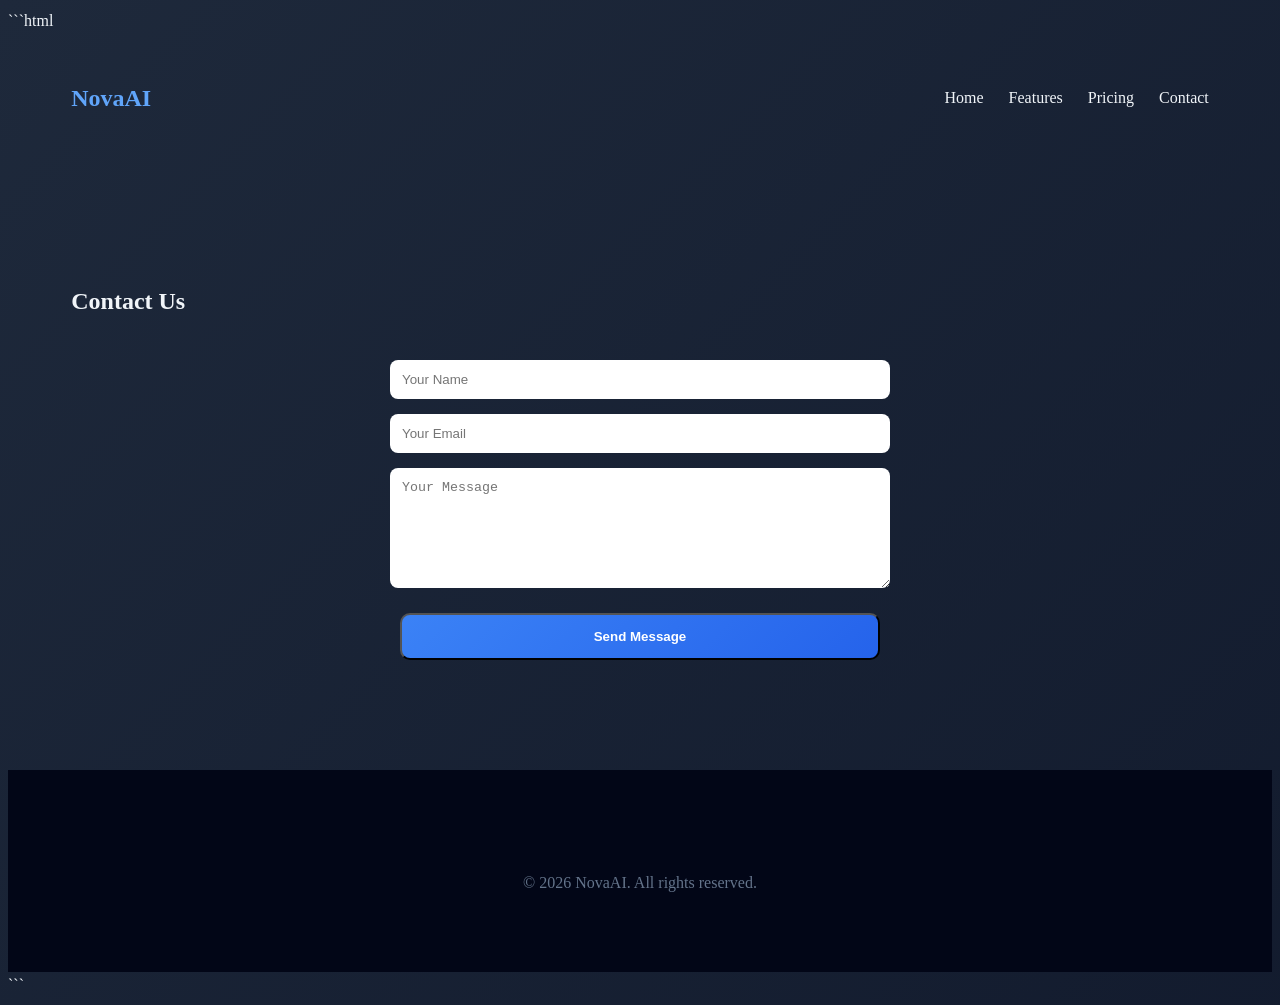
==== contact.html @ 543fb701 "Added new pages and CSS" ====
```html
<!DOCTYPE html>
<html lang="en">
<head>

<meta charset="UTF-8">
<meta name="viewport" content="width=device-width, initial-scale=1.0">

<title>Contact NovaAI</title>

<link rel="stylesheet" href="style.css">

</head>

<body>

<nav class="container">

<h2 class="logo">NovaAI</h2>

<ul class="nav-links">
<li><a href="index.html">Home</a></li>
<li><a href="features.html">Features</a></li>
<li><a href="pricing.html">Pricing</a></li>
<li><a href="contact.html">Contact</a></li>
</ul>

</nav>


<section class="container page">

<h1>Contact Us</h1>

<form class="contact-form">

<input type="text" placeholder="Your Name" required>

<input type="email" placeholder="Your Email" required>

<textarea placeholder="Your Message"></textarea>

<button class="btn">Send Message</button>

</form>

</section>


<footer>
<p>© 2026 NovaAI. All rights reserved.</p>
</footer>

</body>
</html>
```
---- style.css ----
```css
*{
margin:0;
padding:0;
box-sizing:border-box;
font-family: Arial, Helvetica, sans-serif;
}

body{
background: linear-gradient(-45deg,#0f172a,#1e3a8a,#0f172a,#1e293b);
background-size:400% 400%;
animation:gradientBG 12s ease infinite;
color:#f1f5f9;
line-height:1.6;
}

@keyframes gradientBG{
0%{background-position:0% 50%;}
50%{background-position:100% 50%;}
100%{background-position:0% 50%;}
}

.container{
width:90%;
max-width:1150px;
margin:auto;
}

nav{
display:flex;
justify-content:space-between;
align-items:center;
padding:25px 0;
}

nav h2{
color:#60a5fa;
font-size:24px;
}

nav ul{
display:flex;
list-style:none;
gap:25px;
}

nav a{
text-decoration:none;
color:#f1f5f9;
transition:0.3s;
font-weight:500;
}

nav a:hover{
color:#60a5fa;
}

.hero{
padding:120px 0 80px;
text-align:center;
}

.badge{
display:inline-block;
background:#1e293b;
padding:8px 18px;
border-radius:20px;
font-size:14px;
margin-bottom:25px;
color:#60a5fa;
}

.hero h1{
font-size:56px;
margin-bottom:25px;
}

.hero p{
color:#cbd5e1;
margin-bottom:35px;
max-width:750px;
margin-left:auto;
margin-right:auto;
}

.btn{
display:inline-block;
padding:14px 32px;
margin:10px;
background:linear-gradient(135deg,#3b82f6,#2563eb);
color:#fff;
text-decoration:none;
border-radius:10px;
font-weight:bold;
transition:0.3s;
}

.btn:hover{
transform:translateY(-4px);
box-shadow:0 15px 30px rgba(59,130,246,0.4);
}

.mockup{
margin-top:70px;
background:#1e293b;
border-radius:15px;
padding:30px;
box-shadow:0 20px 50px rgba(0,0,0,0.5);
}

.mockup-header{
display:flex;
gap:8px;
margin-bottom:20px;
}

.dot{
width:12px;
height:12px;
border-radius:50%;
}

.red{background:#ef4444;}
.yellow{background:#facc15;}
.green{background:#22c55e;}

.mockup-content{
display:grid;
grid-template-columns:1fr 1fr;
gap:20px;
}

.box{
background:#0f172a;
padding:20px;
border-radius:10px;
}

section{
padding:100px 0;
}

.section-title{
text-align:center;
margin-bottom:60px;
font-size:38px;
}

.grid{
display:grid;
grid-template-columns:repeat(auto-fit,minmax(250px,1fr));
gap:25px;
}

.card{
background:#1e293b;
padding:35px;
border-radius:15px;
transition:0.3s;
}

.card:hover{
transform:translateY(-10px);
box-shadow:0 20px 40px rgba(0,0,0,0.4);
}

.card h3{
margin-bottom:15px;
color:#60a5fa;
}

.logos{
display:flex;
justify-content:center;
flex-wrap:wrap;
gap:40px;
opacity:0.7;
font-weight:bold;
font-size:18px;
}

.price{
font-size:36px;
margin:15px 0;
color:#60a5fa;
font-weight:bold;
}

.testimonials .card{
text-align:center;
}

.testimonials h4{
margin-top:15px;
color:#94a3b8;
}

.cta{
background:#1e293b;
text-align:center;
border-radius:20px;
padding:80px 30px;
}

.cta h2{
font-size:32px;
margin-bottom:15px;
}

.contact-form{
max-width:500px;
margin:auto;
display:flex;
flex-direction:column;
gap:15px;
margin-top:40px;
}

.contact-form input,
.contact-form textarea{
padding:12px;
border-radius:8px;
border:none;
outline:none;
}

.contact-form textarea{
height:120px;
}

footer{
background:#020617;
padding:60px 0;
}

.footer-grid{
display:grid;
grid-template-columns:repeat(auto-fit,minmax(200px,1fr));
gap:30px;
}

footer h4{
margin-bottom:15px;
color:#60a5fa;
}

footer ul{
list-style:none;
}

footer li{
margin-bottom:10px;
color:#94a3b8;
cursor:pointer;
transition:0.3s;
}

footer li:hover{
color:#60a5fa;
}

footer p{
text-align:center;
margin-top:40px;
color:#64748b;
}

@media (max-width:768px){

.hero h1{
font-size:36px;
}

.mockup-content{
grid-template-columns:1fr;
}

nav{
flex-direction:column;
gap:15px;
}

}
```
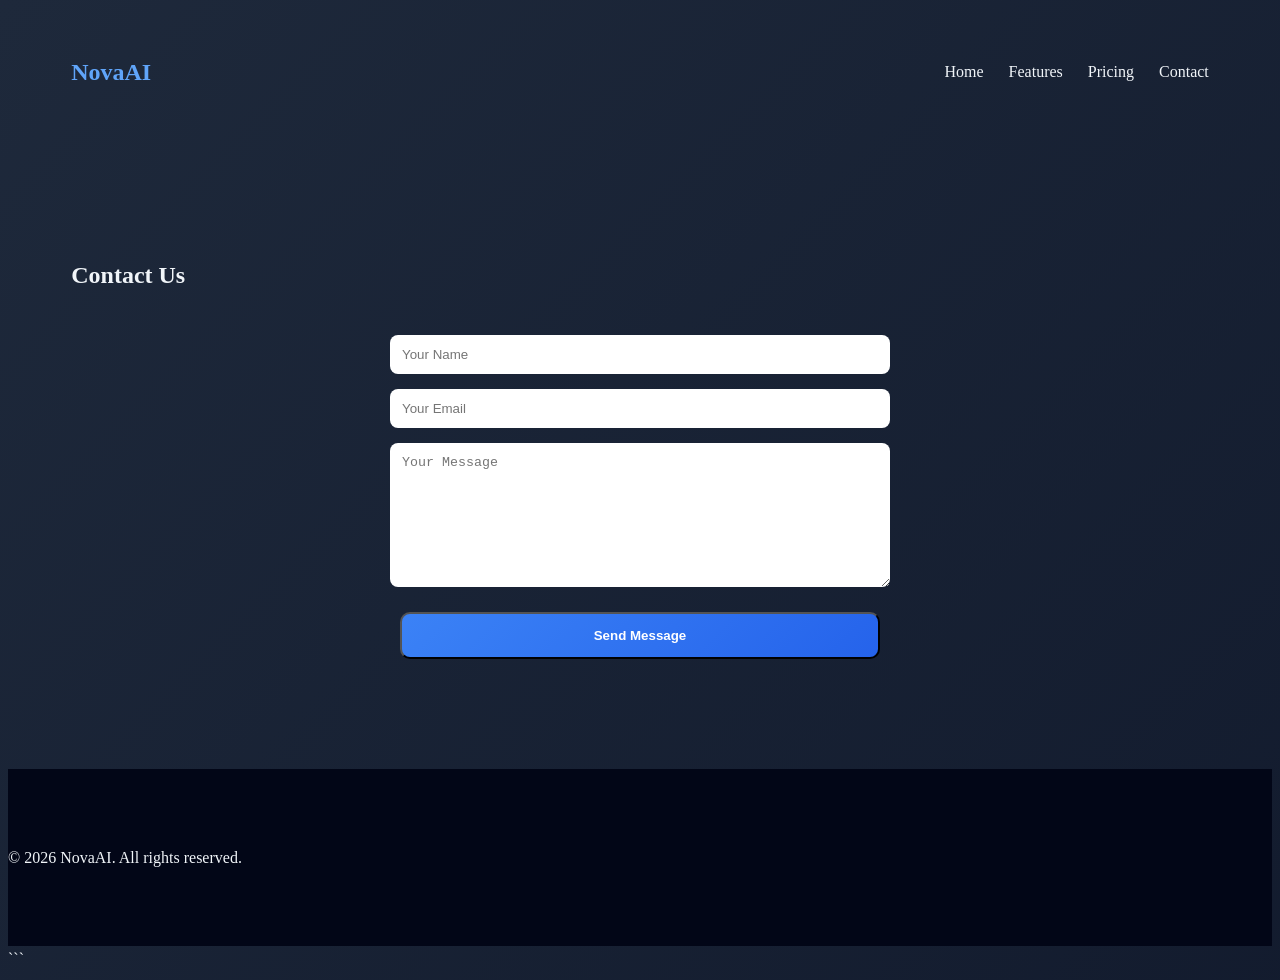
==== commit 6214f22a: "Added feature pricing contact pages" ====
--- a/contact.html
+++ b/contact.html
@@ -1,4 +1,3 @@
-```html
 <!DOCTYPE html>
 <html lang="en">
 <head>
--- a/style.css
+++ b/style.css
@@ -227,44 +227,50 @@
 .contact-form textarea{
 height:120px;
 }
-
 footer{
 background:#020617;
 padding:60px 0;
 }
 
+.footer-container{
+max-width:1150px;
+margin:auto;
+}
+
 .footer-grid{
 display:grid;
 grid-template-columns:repeat(auto-fit,minmax(200px,1fr));
-gap:30px;
-}
-
-footer h4{
+gap:40px;
+align-items:start;
+}
+
+.footer-col h4{
 margin-bottom:15px;
 color:#60a5fa;
 }
 
-footer ul{
+.footer-col ul{
 list-style:none;
-}
-
-footer li{
+padding:0;
+}
+
+.footer-col li{
 margin-bottom:10px;
 color:#94a3b8;
 cursor:pointer;
 transition:0.3s;
 }
 
-footer li:hover{
-color:#60a5fa;
-}
-
-footer p{
+.footer-col li:hover{
+color:#60a5fa;
+}
+
+.copyright{
 text-align:center;
 margin-top:40px;
 color:#64748b;
-}
-
+font-size:14px;
+}
 @media (max-width:768px){
 
 .hero h1{
